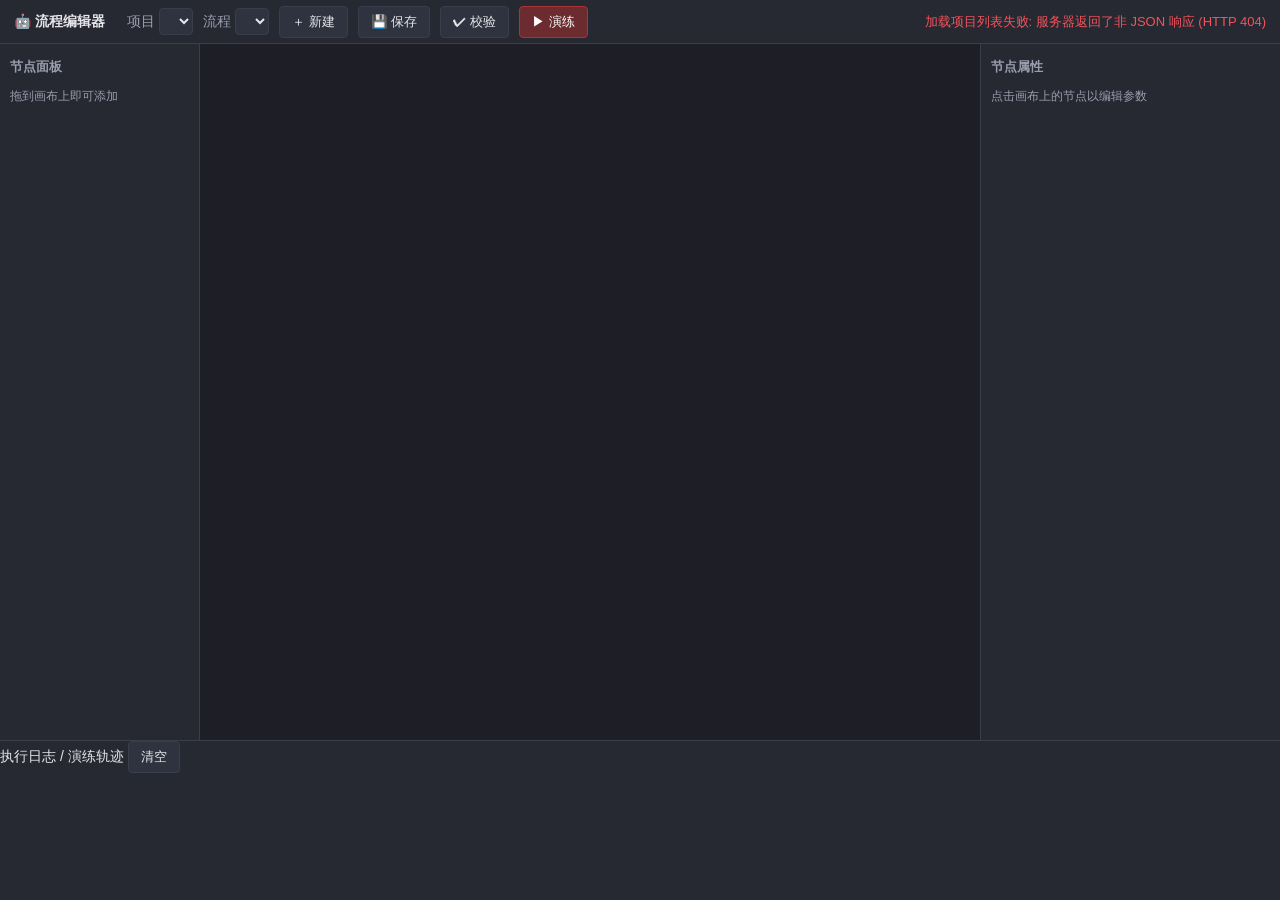
==== flow_editor/index.html @ 2d1540d0 "Initial commit: robot_connect project." ====
<!DOCTYPE html>
<html lang="zh-CN">
<head>
<meta charset="UTF-8">
<meta name="viewport" content="width=device-width, initial-scale=1.0">
<title>机器人流程图形化编辑器</title>
<link rel="stylesheet" href="style.css">
</head>
<body>

<header id="toolbar">
  <span class="brand">🤖 流程编辑器</span>

  <label>项目
    <select id="sel-project"></select>
  </label>

  <label>流程
    <select id="sel-flow"></select>
  </label>

  <button id="btn-new-flow" title="新建一个空流程">＋ 新建</button>
  <button id="btn-save" title="保存当前流程到服务器">💾 保存</button>
  <button id="btn-validate" title="只检查流程图结构，不实际执行">✔ 校验</button>
  <button id="btn-dryrun" class="danger" title="用 mock 机器人跑一遍，不会影响生产机器人">▶ 演练</button>

  <span id="status-text" class="status"></span>
</header>

<div id="main">

  <aside id="palette">
    <h3>节点面板</h3>
    <p class="hint">拖到画布上即可添加</p>
    <div id="palette-list"></div>
  </aside>

  <div id="canvas-wrapper">
    <svg id="edge-layer"></svg>
    <div id="node-layer"></div>
  </div>

  <aside id="inspector">
    <h3>节点属性</h3>
    <div id="inspector-body">
      <p class="hint">点击画布上的节点以编辑参数</p>
    </div>
  </aside>

</div>

<footer id="log-panel">
  <div id="log-header">
    <span>执行日志 / 演练轨迹</span>
    <button id="btn-clear-log">清空</button>
  </div>
  <div id="log-body"></div>
</footer>

<script src="app.js"></script>
</body>
</html>
---- flow_editor/style.css ----
/*
  flow_editor/style.css

  纯 CSS，无预处理器、无框架，配合 app.js 的零依赖设计（不需要 npm/node 构建），
  方便直接随后端一起打包进 docker 镜像，浏览器打开即用。
*/

:root {
  --bg: #1e1f26;
  --panel-bg: #262832;
  --border: #3a3d4a;
  --text: #e6e6ea;
  --text-dim: #9a9dad;
  --accent: #4c8dff;
  --success: #35c471;
  --failure: #f2545b;
  --running: #f2c14e;
  --node-bg: #2f323f;
}

* { box-sizing: border-box; }

html, body {
  margin: 0; padding: 0; height: 100%;
  background: var(--bg); color: var(--text);
  font-family: -apple-system, "Segoe UI", "PingFang SC", "Microsoft YaHei", sans-serif;
  font-size: 14px;
}

button {
  background: var(--node-bg); color: var(--text); border: 1px solid var(--border);
  border-radius: 4px; padding: 6px 12px; cursor: pointer;
}
button:hover { border-color: var(--accent); }
button.primary { background: var(--accent); border-color: var(--accent); color: #fff; }
button.danger { background: #6b2b2f; border-color: #a33; color: #fff; }

select, input[type="text"], input[type="number"], textarea {
  background: var(--node-bg); color: var(--text); border: 1px solid var(--border);
  border-radius: 4px; padding: 4px 6px;
}

#toolbar {
  display: flex; align-items: center; gap: 10px;
  padding: 8px 14px; background: var(--panel-bg); border-bottom: 1px solid var(--border);
  height: 44px;
}
#toolbar .brand { font-weight: 600; margin-right: 12px; }
#toolbar label { display: flex; align-items: center; gap: 4px; color: var(--text-dim); }
#status-text { margin-left: auto; color: var(--text-dim); font-size: 13px; }
#status-text.ok { color: var(--success); }
#status-text.error { color: var(--failure); }

#main {
  display: flex; height: calc(100vh - 44px - 160px);
}

#palette {
  width: 200px; border-right: 1px solid var(--border); background: var(--panel-bg);
  padding: 10px; overflow-y: auto;
}
#palette h3 { margin: 4px 0 8px; font-size: 13px; color: var(--text-dim); text-transform: uppercase; }
.hint { color: var(--text-dim); font-size: 12px; }

.palette-category {
  margin: 12px 0 4px; font-size: 11px; color: var(--text-dim);
  text-transform: uppercase; letter-spacing: .04em;
  border-bottom: 1px solid var(--border); padding-bottom: 4px;
}
.palette-category:first-child { margin-top: 0; }

.palette-item {
  padding: 8px 10px; margin-bottom: 6px; background: var(--node-bg);
  border: 1px solid var(--border); border-radius: 6px; cursor: grab;
}
.palette-item:hover { border-color: var(--accent); }
.palette-item:active { cursor: grabbing; }
.palette-item .type-name { font-size: 11px; color: var(--text-dim); }

#canvas-wrapper {
  flex: 1; position: relative; overflow: auto; background:
    linear-gradient(var(--bg) 0, var(--bg) 100%),
    repeating-linear-gradient(0deg, transparent 0 23px, #2a2c37 23px 24px),
    repeating-linear-gradient(90deg, transparent 0 23px, #2a2c37 23px 24px);
}
#node-layer, #edge-layer {
  position: absolute; top: 0; left: 0; width: 3000px; height: 2000px;
}
#edge-layer { pointer-events: none; }

.flow-node {
  position: absolute; min-width: 160px; background: var(--node-bg);
  border: 2px solid var(--border); border-radius: 8px; padding: 8px 10px;
  cursor: move; user-select: none; box-shadow: 0 2px 6px rgba(0,0,0,.3);
}
.flow-node.selected { border-color: var(--accent); }
.flow-node.status-running { border-color: var(--running); box-shadow: 0 0 10px var(--running); }
.flow-node.status-success { border-color: var(--success); }
.flow-node.status-failure, .flow-node.status-failed { border-color: var(--failure); }
.flow-node .node-title { font-weight: 600; font-size: 13px; }
.flow-node .node-type { font-size: 11px; color: var(--text-dim); }
.flow-node .node-label { font-size: 13px; font-weight: 600; margin-top: 2px; }
.flow-node .node-id { font-size: 10px; color: var(--text-dim); }
.flow-node.is-start::before {
  content: "▶ START"; position: absolute; top: -18px; left: 0;
  font-size: 10px; color: var(--success);
}

.node-port {
  position: absolute; top: 50%; width: 14px; height: 14px; border-radius: 50%;
  background: var(--accent); border: 2px solid var(--panel-bg); cursor: crosshair;
  transform: translateY(-50%); z-index: 2;
}
.node-port.port-in { left: -8px; }
.node-port.port-out { right: -8px; }
.node-port.port-out.branch-true { background: var(--success); }
.node-port.port-out.branch-false { background: var(--failure); }
.node-port .port-label {
  position: absolute; right: 18px; top: -3px; font-size: 10px; color: var(--text-dim);
  white-space: nowrap;
}

#inspector {
  width: 300px; border-left: 1px solid var(--border); background: var(--panel-bg);
  padding: 10px; overflow-y: auto;
}
#inspector h3 { margin: 4px 0 8px; font-size: 13px; color: var(--text-dim); text-transform: uppercase; }
.field-row { margin-bottom: 8px; display: flex; flex-direction: column; gap: 3px; }
.field-row label { font-size: 12px; color: var(--text-dim); }
.field-row input, .field-row select, .field-row textarea { width: 100%; }

.btn-delete {
  margin-top: 10px; width: 100%; background: #6b2b2f; border-color: #a33; color: #fff;
}
.btn-delete:hover { border-color: var(--failure); }

.edge-row {
  display: flex; align-items: center; gap: 4px; font-size: 12px;
  padding: 4px 0; border-bottom: 1px dashed var(--border);
}
.edge-row .edge-when { color: var(--accent); }
.edge-row button { padding: 2px 6px; font-size: 11px; }

#edge-add-form { margin-top: 8px; display: flex; flex-direction: column; gap: 4px; }

#log-panel {
  height: 160px; border-top: 1px solid var(--border); background: var(--panel-bg);
  display: flex; flex-direction: column;
}
.log-header {
  display: flex; justify-content: space-between; align-items: center;
  padding: 4px 10px; border-bottom: 1px solid var(--border); font-size: 12px; color: var(--text-dim);
}
#log-body { flex: 1; overflow-y: auto; padding: 6px 10px; font-family: monospace; font-size: 12px; }
.log-line { margin-bottom: 2px; }
.log-line.success { color: var(--success); }
.log-line.failure { color: var(--failure); }
.log-line.running { color: var(--running); }
.log-line.info { color: var(--text-dim); }
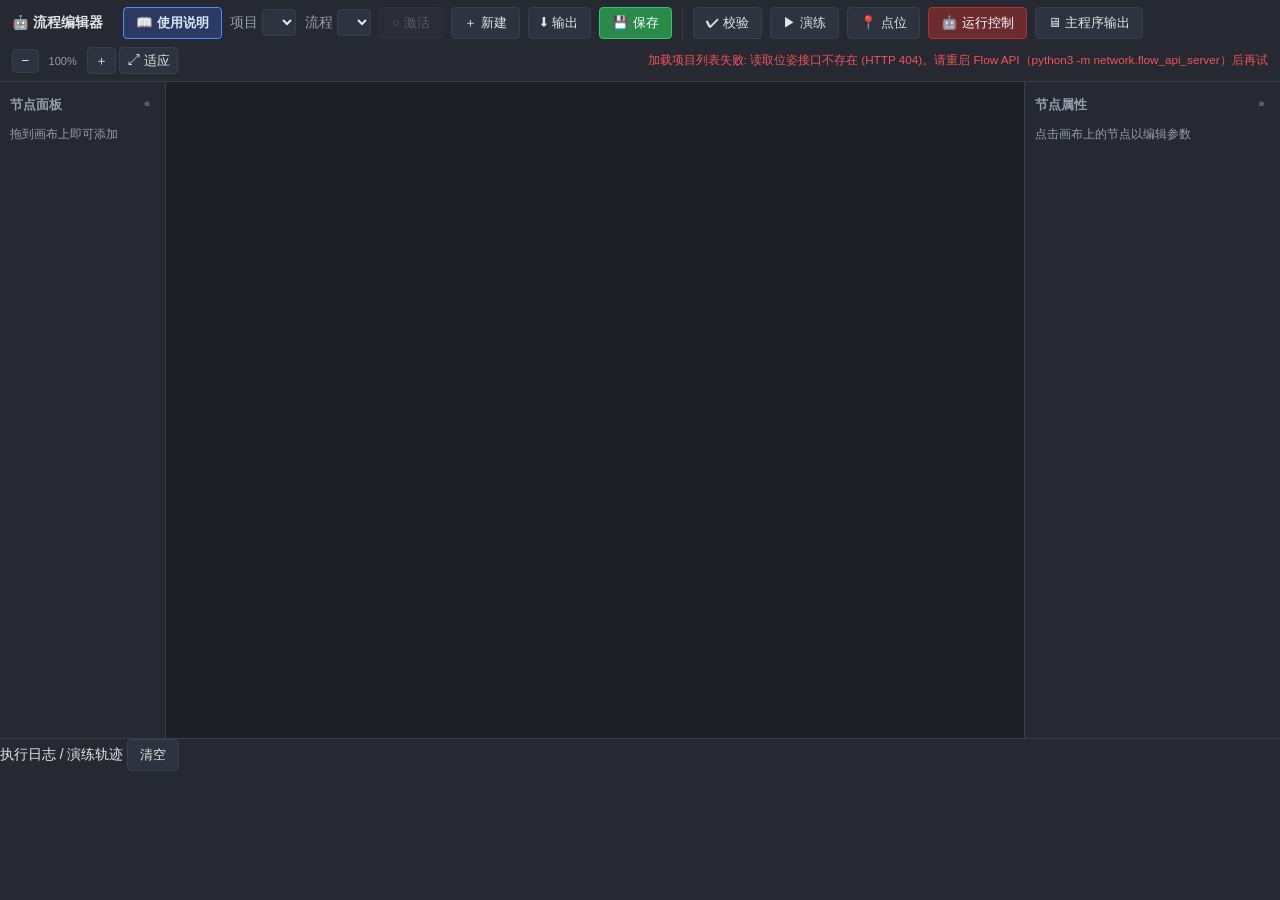
==== commit 1e97c94d: "Release 3.0.2: CONST_FLOW, editor tour/export, and related updates. Record yesterday and today's cha" ====
--- a/flow_editor/index.html
+++ b/flow_editor/index.html
@@ -10,19 +10,33 @@
 
 <header id="toolbar">
   <span class="brand">🤖 流程编辑器</span>
+  <button id="btn-guide" title="交互式新手说明：从新建流程到演练、实机（新手用 Mock）">📖 使用说明</button>
 
-  <label>项目
+  <label id="tour-project">项目
     <select id="sel-project"></select>
   </label>
 
-  <label>流程
+  <label id="tour-flow">流程
     <select id="sel-flow"></select>
   </label>
 
+  <button id="btn-flow-enabled" title="打开后对应命令才会跑这份流程">○ 激活</button>
   <button id="btn-new-flow" title="新建一个空流程">＋ 新建</button>
+  <button id="btn-export" title="把流程下载到本机，软件更新后可再导入">⬇ 输出</button>
   <button id="btn-save" title="保存当前流程到服务器">💾 保存</button>
+  <span class="toolbar-sep" aria-hidden="true"></span>
   <button id="btn-validate" title="只检查流程图结构，不实际执行">✔ 校验</button>
-  <button id="btn-dryrun" class="danger" title="用 mock 机器人跑一遍，不会影响生产机器人">▶ 演练</button>
+  <button id="btn-dryrun" title="用 mock 机器人跑一遍；演练中再点一次即可取消">▶ 演练</button>
+  <button id="btn-poses" title="查看/编辑导航点位坐标">📍 点位</button>
+  <button id="btn-run-panel" class="danger" title="激活系统（START_WORKING）/ 模拟下发命令（作用于真实主程序，不是演练）">🤖 运行控制</button>
+  <button id="btn-console" title="查看 main.py 终端详细输出（可缩放）">🖥 主程序输出</button>
+
+  <span id="zoom-box">
+    <button id="btn-zoom-out" title="缩小画布 (Ctrl + 滚轮)">−</button>
+    <span id="zoom-level">100%</span>
+    <button id="btn-zoom-in" title="放大画布 (Ctrl + 滚轮)">＋</button>
+    <button id="btn-zoom-fit" title="缩放到刚好装下整张流程图">⤢ 适应</button>
+  </span>
 
   <span id="status-text" class="status"></span>
 </header>
@@ -30,18 +44,19 @@
 <div id="main">
 
   <aside id="palette">
-    <h3>节点面板</h3>
+    <h3>节点面板 <button id="btn-collapse-palette" class="collapse-btn" title="折叠面板，给画布让出空间">«</button></h3>
     <p class="hint">拖到画布上即可添加</p>
     <div id="palette-list"></div>
   </aside>
 
   <div id="canvas-wrapper">
+    <div id="canvas-sizer"></div>
     <svg id="edge-layer"></svg>
     <div id="node-layer"></div>
   </div>
 
   <aside id="inspector">
-    <h3>节点属性</h3>
+    <h3>节点属性 <button id="btn-collapse-inspector" class="collapse-btn" title="折叠面板，给画布让出空间">»</button></h3>
     <div id="inspector-body">
       <p class="hint">点击画布上的节点以编辑参数</p>
     </div>
--- a/flow_editor/style.css
+++ b/flow_editor/style.css
@@ -16,15 +16,32 @@
   --failure: #f2545b;
   --running: #f2c14e;
   --node-bg: #2f323f;
+  --parallel: #c07cf0;
 }
 
 * { box-sizing: border-box; }
+
+/*
+  根字号随视口宽度线性缩放（1366px 屏约 13px，2560px 屏约 17px），
+  外壳 UI 的尺寸大多用 rem 表达，于是整套界面能跟着分辨率一起缩放。
+  注意画布内的节点刻意保持 px 单位：节点坐标 (x/y) 是存进流程 JSON 的数据，
+  若节点尺寸随屏幕变，同一张图在不同机器上的排布观感就不一致了；
+  画布的缩放另由工具栏的 zoom 控制（见 app.js applyZoom）。
+*/
+html {
+  font-size: clamp(12px, 0.28vw + 10.2px, 17px);
+}
 
 html, body {
   margin: 0; padding: 0; height: 100%;
   background: var(--bg); color: var(--text);
   font-family: -apple-system, "Segoe UI", "PingFang SC", "Microsoft YaHei", sans-serif;
-  font-size: 14px;
+}
+
+/* 整体竖向三段：工具栏 / 主体 / 日志，主体吃掉剩余高度，
+   不再用 calc(100vh - 固定值)——那种写法一改工具栏高度就错位。 */
+body {
+  display: flex; flex-direction: column; overflow: hidden;
 }
 
 button {
@@ -32,8 +49,38 @@
   border-radius: 4px; padding: 6px 12px; cursor: pointer;
 }
 button:hover { border-color: var(--accent); }
+button:disabled {
+  opacity: .45; cursor: not-allowed;
+}
+button:disabled:hover { border-color: var(--border); }
 button.primary { background: var(--accent); border-color: var(--accent); color: #fff; }
 button.danger { background: #6b2b2f; border-color: #a33; color: #fff; }
+
+/* 保存按钮：未写入服务器时醒目黄，保存成功后变绿，避免改完图画忘记点保存 */
+#btn-save.save-dirty {
+  background: #c9a227;
+  border-color: #f2c14e;
+  color: #1e1f26;
+  font-weight: 600;
+}
+#btn-save.save-dirty:hover { background: #d4b02e; border-color: #ffe08a; }
+#btn-save.save-clean {
+  background: #2a8a4a;
+  border-color: #35c471;
+  color: #fff;
+}
+#btn-save.save-clean:hover { background: #329e56; border-color: #5ee08a; }
+
+#btn-flow-enabled.flow-on {
+  background: #2a8a4a;
+  border-color: #35c471;
+  color: #fff;
+  font-weight: 600;
+}
+#btn-flow-enabled.flow-off {
+  background: var(--node-bg);
+  color: var(--text-dim);
+}
 
 select, input[type="text"], input[type="number"], textarea {
   background: var(--node-bg); color: var(--text); border: 1px solid var(--border);
@@ -41,37 +88,74 @@
 }
 
 #toolbar {
-  display: flex; align-items: center; gap: 10px;
-  padding: 8px 14px; background: var(--panel-bg); border-bottom: 1px solid var(--border);
-  height: 44px;
+  display: flex; align-items: center; gap: 0.6rem; flex-wrap: wrap;
+  padding: 0.5rem 0.9rem; background: var(--panel-bg); border-bottom: 1px solid var(--border);
+  flex-shrink: 0;
 }
 #toolbar .brand { font-weight: 600; margin-right: 12px; }
 #toolbar label { display: flex; align-items: center; gap: 4px; color: var(--text-dim); }
-#status-text { margin-left: auto; color: var(--text-dim); font-size: 13px; }
+#toolbar .toolbar-sep {
+  width: 1px; align-self: stretch; min-height: 1.4em;
+  background: var(--border); margin: 0 0.15rem;
+}
+#status-text { margin-left: auto; color: var(--text-dim); font-size: 0.85rem; }
+
+/* 画布缩放控件 */
+#zoom-box { display: flex; align-items: center; gap: 0.25rem; }
+#zoom-box button { padding: 0.25rem 0.5rem; min-width: 1.9rem; }
+#zoom-level { color: var(--text-dim); font-size: 0.8rem; min-width: 3rem; text-align: center; }
 #status-text.ok { color: var(--success); }
 #status-text.error { color: var(--failure); }
 
 #main {
-  display: flex; height: calc(100vh - 44px - 160px);
+  display: flex; flex: 1; min-height: 0;
 }
 
 #palette {
-  width: 200px; border-right: 1px solid var(--border); background: var(--panel-bg);
-  padding: 10px; overflow-y: auto;
+  width: clamp(160px, 13vw, 250px);
+  border-right: 1px solid var(--border); background: var(--panel-bg);
+  padding: 0.7rem; overflow-y: auto; flex-shrink: 0;
+}
+/* 折叠后彻底让位给画布——1366×768 这类小屏上，两侧栏原本要吃掉近 500px */
+#palette.collapsed, #inspector.collapsed {
+  width: 0; padding: 0; overflow: hidden; border-width: 0;
 }
 #palette h3 { margin: 4px 0 8px; font-size: 13px; color: var(--text-dim); text-transform: uppercase; }
 .hint { color: var(--text-dim); font-size: 12px; }
 
 .palette-category {
-  margin: 12px 0 4px; font-size: 11px; color: var(--text-dim);
+  margin: 12px 0 4px; font-size: 11px; color: var(--cat-color, var(--text-dim));
   text-transform: uppercase; letter-spacing: .04em;
   border-bottom: 1px solid var(--border); padding-bottom: 4px;
 }
 .palette-category:first-child { margin-top: 0; }
 
+/* 「本项目专有 / 通用」两大栏的栏头。做成醒目的分隔是因为同一个概念
+   （比如"导航"）在不同项目参数可能完全不同，混着看很容易拖错块 */
+.palette-scope {
+  margin: 18px 0 8px; padding: 6px 8px; border-radius: 5px;
+  background: rgba(255, 255, 255, .04); border-left: 3px solid var(--border);
+}
+.palette-scope:first-child { margin-top: 0; }
+.palette-scope-project { border-left-color: var(--accent); }
+.palette-scope-title {
+  display: block; font-size: 12px; font-weight: 600; color: var(--text);
+}
+.palette-scope-note {
+  display: block; margin-top: 2px; font-size: 10px; color: var(--text-dim);
+}
+
+/* 字段下方的灰色小字说明，用来讲清楚"这个参数什么时候该填、填了会怎样" */
+.field-hint {
+  margin-top: 3px; font-size: 10px; line-height: 1.5; color: var(--text-dim);
+}
+
+/* 面板里的色条和画布上节点的色条用同一个 --cat-color，
+   这样"左边面板的某一类"和"画布上的某个节点"能对上号 */
 .palette-item {
   padding: 8px 10px; margin-bottom: 6px; background: var(--node-bg);
   border: 1px solid var(--border); border-radius: 6px; cursor: grab;
+  border-left: 4px solid var(--cat-color, var(--border));
 }
 .palette-item:hover { border-color: var(--accent); }
 .palette-item:active { cursor: grabbing; }
@@ -84,21 +168,66 @@
     repeating-linear-gradient(90deg, transparent 0 23px, #2a2c37 23px 24px);
 }
 #node-layer, #edge-layer {
-  position: absolute; top: 0; left: 0; width: 3000px; height: 2000px;
-}
+  position: absolute; top: 0; left: 0;
+  width: var(--canvas-w, 3000px); height: var(--canvas-h, 2000px);
+}
+/* 整层不接收鼠标事件，否则会盖住下面节点的拖拽/点击；
+   但下面单独把连线本身的 pointer-events 打开，让"点连线删除"仍然可用。 */
 #edge-layer { pointer-events: none; }
+
+/* SVG <path> 的默认样式是 fill:black + stroke:none，不显式覆盖的话每条贝塞尔
+   曲线会被填充成一大块黑色（线本身反而画不出来）。这里必须 fill:none。 */
+#edge-layer path {
+  fill: none;
+  stroke: var(--text-dim);
+  stroke-width: 2;
+  /* 只有描边（线本身）响应鼠标，曲线包围的空白区域不拦截事件 */
+  pointer-events: stroke;
+  cursor: pointer;
+}
+#edge-layer path:hover { stroke: var(--accent); stroke-width: 3; }
+#edge-layer path.branch-true { stroke: var(--success); }
+#edge-layer path.branch-false { stroke: var(--failure); }
+/* parallel 的并行分支：虚线 + 独立配色，一眼区分于真实连线 */
+#edge-layer path.branch-parallel {
+  stroke: var(--parallel); stroke-dasharray: 6 4; stroke-width: 2;
+}
+#edge-layer path.edge-selected {
+  stroke: var(--accent); stroke-width: 3.5; stroke-dasharray: none;
+}
+
+/* 箭头三角形要填充实心，选择器比上面的 "#edge-layer path" 更具体才能盖掉 fill:none */
+#edge-layer marker path { fill: var(--text-dim); stroke: none; }
+#edge-layer marker path.branch-true { fill: var(--success); }
+#edge-layer marker path.branch-false { fill: var(--failure); }
+#edge-layer marker path.branch-parallel { fill: var(--parallel); }
+#edge-layer marker path.edge-selected { fill: var(--accent); }
 
 .flow-node {
   position: absolute; min-width: 160px; background: var(--node-bg);
   border: 2px solid var(--border); border-radius: 8px; padding: 8px 10px;
   cursor: move; user-select: none; box-shadow: 0 2px 6px rgba(0,0,0,.3);
+  /* 限宽 + 换行：否则长标签（如"并行启动：robot_a分拣搬运 + robot_b装配"）会把
+     节点撑得很宽，盖住右邻节点和它们之间的连线（节点层叠在连线层之上） */
+  max-width: 190px; overflow-wrap: break-word;
 }
 .flow-node.selected { border-color: var(--accent); }
 .flow-node.status-running { border-color: var(--running); box-shadow: 0 0 10px var(--running); }
 .flow-node.status-success { border-color: var(--success); }
 .flow-node.status-failure, .flow-node.status-failed { border-color: var(--failure); }
+/* 功能区块配色：--cat-color 由 app.js 按节点 schema 的 category 下发。
+   用 ::after 画左侧色条而不是 border-left，是为了不和 .selected /
+   .status-running 这些改 border-color 的状态样式互相覆盖。 */
+.flow-node::after {
+  content: ""; position: absolute; left: 0; top: 0; bottom: 0; width: 4px;
+  background: var(--cat-color, transparent);
+  border-radius: 6px 0 0 6px; pointer-events: none;
+}
 .flow-node .node-title { font-weight: 600; font-size: 13px; }
-.flow-node .node-type { font-size: 11px; color: var(--text-dim); }
+.flow-node .node-type {
+  font-size: 11px; color: var(--cat-color, var(--text-dim));
+  white-space: nowrap; overflow: hidden; text-overflow: ellipsis;
+}
 .flow-node .node-label { font-size: 13px; font-weight: 600; margin-top: 2px; }
 .flow-node .node-id { font-size: 10px; color: var(--text-dim); }
 .flow-node.is-start::before {
@@ -121,13 +250,21 @@
 }
 
 #inspector {
-  width: 300px; border-left: 1px solid var(--border); background: var(--panel-bg);
+  width: clamp(240px, 20vw, 380px);
+  border-left: 1px solid var(--border); background: var(--panel-bg); flex-shrink: 0;
   padding: 10px; overflow-y: auto;
 }
 #inspector h3 { margin: 4px 0 8px; font-size: 13px; color: var(--text-dim); text-transform: uppercase; }
 .field-row { margin-bottom: 8px; display: flex; flex-direction: column; gap: 3px; }
 .field-row label { font-size: 12px; color: var(--text-dim); }
 .field-row input, .field-row select, .field-row textarea { width: 100%; }
+.field-row textarea { min-height: 120px; font-family: ui-monospace, monospace; font-size: 12px; }
+
+.dryrun-inputs { display: flex; flex-direction: column; gap: 10px; }
+.dryrun-signal textarea.dryrun-payload {
+  width: 100%; min-height: 180px; font-family: ui-monospace, monospace; font-size: 12px;
+  resize: vertical;
+}
 
 .btn-delete {
   margin-top: 10px; width: 100%; background: #6b2b2f; border-color: #a33; color: #fff;
@@ -138,13 +275,196 @@
   display: flex; align-items: center; gap: 4px; font-size: 12px;
   padding: 4px 0; border-bottom: 1px dashed var(--border);
 }
-.edge-row .edge-when { color: var(--accent); }
-.edge-row button { padding: 2px 6px; font-size: 11px; }
+/* 节点名可能很长，让它占满剩余空间并省略号截断，保证右侧按钮不被挤出面板 */
+.edge-row .edge-desc {
+  flex: 1; min-width: 0; overflow: hidden;
+  text-overflow: ellipsis; white-space: nowrap;
+}
+.edge-row .edge-when { color: var(--accent); font-size: 11px; flex-shrink: 0; }
+.edge-row button { padding: 2px 6px; font-size: 11px; flex-shrink: 0; }
 
 #edge-add-form { margin-top: 8px; display: flex; flex-direction: column; gap: 4px; }
 
+/* 未保存提示等确认弹窗（原生 confirm 只有"确定/取消"两个选项，
+   而这里需要"保存并继续 / 放弃修改 / 取消"三选一） */
+.modal-mask {
+  position: fixed; inset: 0; background: rgba(0,0,0,.55);
+  display: flex; align-items: center; justify-content: center; z-index: 100;
+}
+.modal-box {
+  background: var(--panel-bg); border: 1px solid var(--border); border-radius: 8px;
+  padding: 18px 20px; min-width: 380px; max-width: 520px;
+  box-shadow: 0 8px 30px rgba(0,0,0,.5);
+}
+.modal-box.wide { min-width: 640px; max-width: 80vw; max-height: 90vh; overflow-y: auto; }
+.modal-box.run-modal {
+  width: min(96vw, 1440px); max-width: none; height: min(88vh, 920px);
+  max-height: none; padding: 0; overflow: hidden; display: flex; flex-direction: column;
+}
+.modal-box.run-modal > h4,
+.modal-box.run-modal > .modal-buttons { display: none; }
+.modal-box.run-modal > .run-shell { flex: 1; min-height: 0; }
+.modal-box h4 { margin: 0 0 8px; font-size: 15px; }
+.modal-box p { margin: 0 0 16px; color: var(--text-dim); font-size: 13px; line-height: 1.6; }
+.export-panel p {
+  margin: 0 0 12px; color: var(--text-dim); font-size: 13px; line-height: 1.6;
+}
+.export-actions { display: flex; flex-direction: column; gap: 8px; }
+.export-actions button {
+  text-align: left; padding: 10px 12px; line-height: 1.35;
+}
+.export-actions button span { display: block; font-weight: 600; }
+.export-actions button small {
+  display: block; margin-top: 3px; color: var(--text-dim); font-size: 12px; font-weight: 400;
+}
+.export-actions button.primary small { color: rgba(255,255,255,.85); }
+
+/* 导航点位编辑表格 */
+.pose-list { display: flex; flex-direction: column; gap: 6px; margin-bottom: 10px; }
+.pose-row { display: flex; gap: 6px; align-items: flex-start; }
+.live-pose-panel {
+  margin: 0 0 16px; padding: 0 0 12px;
+  border-bottom: 1px solid var(--border);
+}
+.live-pose-toolbar { display: flex; gap: 8px; align-items: center; margin: 0 0 10px; }
+.live-pose-coord {
+  width: 100%; min-height: 3.2em; font-family: ui-monospace, monospace; font-size: 13px;
+  resize: vertical;
+}
+.pose-row .pose-name { width: 120px; flex-shrink: 0; }
+.pose-row .pose-coord {
+  flex: 1; min-width: 0; font-family: monospace; font-size: 12px; resize: vertical;
+}
+.pose-row button { flex-shrink: 0; }
+.pose-errors { color: var(--failure); font-size: 12px; margin-top: 8px; }
+
+/* 下拉框里补出来的两种提示项：还没选值 / 引用了配置里已不存在的点位 */
+option.opt-placeholder { color: var(--text-dim); }
+option.opt-missing { color: var(--failure); }
+option.opt-template { color: var(--text-dim); }
+
+/* 真实流程运行控制 */
+.run-shell {
+  display: flex; flex: 1; min-height: 0; width: 100%; height: 100%;
+}
+.run-main {
+  flex: 1; min-width: 0; display: flex; flex-direction: column;
+  padding: 16px 18px 14px; gap: 12px;
+}
+.run-head {
+  display: flex; align-items: center; gap: 12px; flex-shrink: 0;
+}
+.run-head h4 {
+  margin: 0 !important; font-size: 15px; font-weight: 700; color: var(--text);
+  flex: 1;
+}
+.run-head-toggle { font-size: 12px; padding: 5px 10px; }
+.run-mock-switch {
+  display: inline-flex; align-items: center; gap: 6px;
+  cursor: pointer; user-select: none; font-size: 12px; color: var(--text);
+  margin-left: auto;
+}
+.run-mock-switch input {
+  position: absolute; opacity: 0; width: 0; height: 0;
+}
+.run-switch-ui {
+  position: relative; width: 34px; height: 18px; flex-shrink: 0;
+  background: var(--border); border-radius: 9px; transition: background .15s;
+}
+.run-switch-ui::after {
+  content: ""; position: absolute; top: 2px; left: 2px;
+  width: 14px; height: 14px; border-radius: 50%; background: #fff;
+  transition: transform .15s;
+}
+.run-mock-switch input:checked + .run-switch-ui { background: var(--accent); }
+.run-mock-switch input:checked + .run-switch-ui::after { transform: translateX(16px); }
+.run-mock-switch input:disabled + .run-switch-ui { opacity: .5; }
+.run-mock-label { color: var(--text-dim); min-width: 3.2em; }
+.modal-box.config-modal { min-width: 640px; max-width: min(80vw, 860px); }
+.run-config-path {
+  margin: 0 0 8px !important; font-size: 12px !important;
+  color: var(--text-dim) !important; word-break: break-all; line-height: 1.45 !important;
+}
+.run-config-editor {
+  width: 100%; min-height: 52vh; font-family: ui-monospace, monospace;
+  font-size: 12px; line-height: 1.45; resize: vertical; margin: 0 0 8px;
+  white-space: pre; overflow-x: auto;
+}
+.run-hint-line {
+  margin: 0 !important; font-size: 12px !important; color: var(--text-dim) !important;
+  line-height: 1.45 !important; flex-shrink: 0;
+}
+.run-panel { display: flex; flex-direction: column; gap: 6px; min-height: 0; }
+.run-panel.send-panel { flex: 1.35; }
+.run-panel.state-panel { flex: 1; }
+.run-panel-title {
+  margin: 0; font-size: 13px; font-weight: 700; color: var(--text);
+  cursor: default;
+}
+.run-panel-frame {
+  flex: 1; min-height: 120px; display: flex; gap: 10px; align-items: stretch;
+  border: 1px solid rgba(76, 141, 255, .42); border-radius: 10px;
+  background: rgba(76, 141, 255, .05); padding: 10px;
+}
+.run-panel-main {
+  flex: 1; min-width: 0; display: flex; flex-direction: column; gap: 8px;
+}
+.run-panel-side { flex-shrink: 0; display: flex; align-items: flex-start; }
+.run-panel-side button { min-width: 72px; }
+.run-send-row { display: flex; gap: 8px; align-items: center; }
+.run-send-row select { flex: 1; min-width: 0; }
+.run-panel-main textarea {
+  flex: 1; min-height: 0; width: 100%; font-family: ui-monospace, monospace;
+  font-size: 12px; resize: none; margin: 0;
+}
+.run-state {
+  flex: 1; min-height: 0; margin: 0; padding: 8px 10px;
+  background: var(--bg); border: 1px solid var(--border); border-radius: 6px;
+  font-size: 12px; overflow: auto; white-space: pre-wrap; word-break: break-all;
+}
+.run-echo {
+  min-height: 1.3em; margin: 0; font-size: 11px; color: var(--text-dim);
+  white-space: nowrap; overflow: hidden; text-overflow: ellipsis; flex-shrink: 0;
+}
+.run-echo.ok { color: var(--success); }
+.run-echo.err { color: var(--failure); }
+.run-dock {
+  display: flex; align-items: flex-end; gap: 16px; flex-shrink: 0;
+  padding-top: 4px;
+}
+.run-dock-power, .run-dock-flow, .run-dock-interrupt {
+  display: flex; flex-wrap: wrap; gap: 8px; align-items: center;
+}
+.run-dock-power { margin-right: auto; }
+.run-dock-power button {
+  min-width: 88px; min-height: 40px; font-weight: 600;
+}
+.run-dock-interrupt button { max-width: 7.5rem; white-space: normal; line-height: 1.25; }
+.run-dock-close { margin-left: auto; }
+.run-console-col {
+  width: min(36vw, 420px); flex-shrink: 0; display: flex; flex-direction: column;
+  border-left: 1px solid var(--border); background: #1a1b22; min-width: 0;
+}
+.run-shell.console-collapsed .run-console-col {
+  width: 0; border-left-width: 0; overflow: hidden;
+}
+.run-console-head {
+  display: flex; align-items: center; gap: 8px; flex-shrink: 0;
+  padding: 10px 12px; border-bottom: 1px solid var(--border); font-size: 12px;
+  color: var(--text-dim);
+}
+.run-console-head strong { color: var(--text); font-weight: 600; flex: 1; }
+.run-console-out {
+  flex: 1; min-height: 0; margin: 0; padding: 10px 12px; overflow: auto;
+  background: #14151a; color: #d7dbc8;
+  font-family: ui-monospace, "Cascadia Code", "Sarasa Mono SC", monospace;
+  font-size: 12px; line-height: 1.45; white-space: pre-wrap; word-break: break-word;
+}
+.run-console-out .empty-hint { color: var(--text-dim); }
+
 #log-panel {
-  height: 160px; border-top: 1px solid var(--border); background: var(--panel-bg);
+  height: clamp(110px, 18vh, 240px); flex-shrink: 0;
+  border-top: 1px solid var(--border); background: var(--panel-bg);
   display: flex; flex-direction: column;
 }
 .log-header {
@@ -156,4 +476,149 @@
 .log-line.success { color: var(--success); }
 .log-line.failure { color: var(--failure); }
 .log-line.running { color: var(--running); }
-.log-line.info { color: var(--text-dim); }+.log-line.info { color: var(--text-dim); }
+/* ── 画布缩放 ───────────────────────────────────────────────────────────
+   节点层和连线层整体 scale。transform 不会撑开滚动区，所以另用一个
+   透明的 sizer 把滚动范围撑到缩放后的尺寸，否则放大后拖不到右下角。 */
+#node-layer, #edge-layer {
+  transform: scale(var(--zoom, 1));
+  transform-origin: 0 0;
+}
+#canvas-sizer {
+  position: absolute; top: 0; left: 0;
+  width: calc(var(--canvas-w, 3000px) * var(--zoom, 1));
+  height: calc(var(--canvas-h, 2000px) * var(--zoom, 1));
+  pointer-events: none;
+}
+
+/* ── 窄屏（笔记本 1366×768 之类）────────────────────────────────────────
+   属性面板改成浮在画布上方，不再挤占画布宽度。 */
+@media (max-width: 1180px) {
+  #inspector {
+    position: absolute; right: 0; top: 0; bottom: 0; z-index: 30;
+    width: min(340px, 42vw);
+    box-shadow: -4px 0 16px rgba(0, 0, 0, .45);
+  }
+  #main { position: relative; }
+}
+
+@media (max-width: 900px) {
+  #palette { width: clamp(140px, 22vw, 190px); }
+  #toolbar .brand { display: none; }
+}
+
+/* ── 交互式使用说明（新手引导） ─────────────────────────────────────────── */
+#btn-guide {
+  background: #2a3a62;
+  border-color: #4c8dff;
+  color: #dce8ff;
+  font-weight: 600;
+}
+#btn-guide:hover { background: #33487a; border-color: #7aa7ff; }
+#btn-guide.tour-on { box-shadow: 0 0 0 2px rgba(76, 141, 255, .45); }
+
+#tour-root {
+  position: fixed; inset: 0; z-index: 10000;
+  font-family: inherit;
+}
+.tour-hit { position: absolute; inset: 0; }
+.tour-spotlight {
+  position: fixed; border-radius: 8px;
+  box-shadow: 0 0 0 9999px rgba(8, 10, 16, .72);
+  pointer-events: none;
+  transition: top .18s ease, left .18s ease, width .18s ease, height .18s ease;
+}
+.tour-spotlight.tour-full {
+  top: 0; left: 0; width: 0; height: 0;
+  box-shadow: 0 0 0 9999px rgba(8, 10, 16, .72);
+}
+.tour-wire {
+  position: fixed; pointer-events: none;
+  border: 2px dashed #5a9bff;
+  border-radius: 8px;
+  animation: tour-pulse 1.5s ease-in-out infinite;
+}
+.tour-corner {
+  position: fixed; pointer-events: none; width: 14px; height: 14px;
+  border: 2.5px solid #cfe0ff;
+  z-index: 10001;
+}
+.tour-corner.tl { border-right: 0; border-bottom: 0; border-radius: 4px 0 0 0; }
+.tour-corner.tr { border-left: 0; border-bottom: 0; border-radius: 0 4px 0 0; }
+.tour-corner.bl { border-right: 0; border-top: 0; border-radius: 0 0 0 4px; }
+.tour-corner.br { border-left: 0; border-top: 0; border-radius: 0 0 4px 0; }
+
+@keyframes tour-pulse {
+  0%, 100% { box-shadow: 0 0 0 1px rgba(76,141,255,.25), 0 0 12px rgba(76,141,255,.35); }
+  50% { box-shadow: 0 0 0 3px rgba(76,141,255,.45), 0 0 22px rgba(76,141,255,.65); }
+}
+
+.tour-card {
+  position: fixed; z-index: 10002;
+  width: min(26.5rem, calc(100vw - 1.5rem));
+  max-height: calc(100vh - 1.25rem);
+  overflow-y: auto;
+  background: var(--panel-bg);
+  border: 1px solid #4c8dff;
+  border-radius: 10px;
+  padding: 1rem 1.05rem 0.85rem;
+  box-shadow: 0 12px 40px rgba(0,0,0,.55);
+  color: var(--text);
+}
+.tour-card h4 {
+  margin: 0 0 0.45rem; font-size: 1rem; color: #fff;
+}
+.tour-kicker {
+  display: flex; align-items: center; justify-content: space-between;
+  margin: 0 0 0.4rem; color: var(--text-dim); font-size: 0.75rem;
+}
+.tour-steps-mini {
+  display: grid; grid-template-columns: 1fr 1fr; gap: 0.4rem;
+  margin: 0.55rem 0 0.75rem;
+}
+.tour-chip {
+  border: 1px solid var(--border); border-radius: 6px;
+  padding: 0.4rem 0.5rem; font-size: 0.75rem; line-height: 1.35;
+  background: var(--node-bg); color: var(--text-dim);
+}
+.tour-chip b { display: block; color: var(--text); font-size: 0.8rem; margin-bottom: 0.1rem; }
+.tour-chip.on { border-color: #4c8dff; color: #cfe0ff; }
+.tour-body p {
+  margin: 0 0 0.55rem; color: var(--text-dim); font-size: 0.82rem; line-height: 1.55;
+}
+.tour-body p:last-child { margin-bottom: 0; }
+.tour-nav {
+  display: flex; gap: 0.4rem; justify-content: flex-end; flex-wrap: wrap;
+  margin-top: 0.85rem;
+}
+.tour-nav .tour-skip { margin-right: auto; color: var(--text-dim); }
+.tour-phases {
+  display: flex; gap: 0.35rem; align-items: center; flex-wrap: wrap;
+  font-size: 0.72rem;
+}
+.tour-phases span { color: var(--text-dim); }
+.tour-phases span.done { color: #7aa7ff; }
+.tour-phases span.now { color: #fff; font-weight: 600; }
+.tour-phases span + span::before {
+  content: "›"; margin-right: 0.35rem; color: var(--border); font-weight: 400;
+}
+
+/* 竖屏/极矮窗口：日志压缩，优先保画布 */
+@media (max-height: 700px) {
+  #log-panel { height: clamp(80px, 14vh, 130px); }
+}
+
+/* 折叠按钮：贴在面板标题右侧，折叠后由画布左右缘的浮出按钮负责展开 */
+.collapse-btn {
+  float: right; padding: 0 0.35rem; font-size: 0.75rem; line-height: 1.4;
+  background: transparent; border-color: transparent; color: var(--text-dim);
+}
+.collapse-btn:hover { color: var(--text); border-color: var(--border); }
+
+.panel-restore {
+  position: absolute; top: 0.5rem; z-index: 25;
+  padding: 0.25rem 0.4rem; font-size: 0.75rem; opacity: .75;
+}
+.panel-restore:hover { opacity: 1; }
+#restore-palette { left: 0.4rem; }
+#restore-inspector { right: 0.4rem; }
